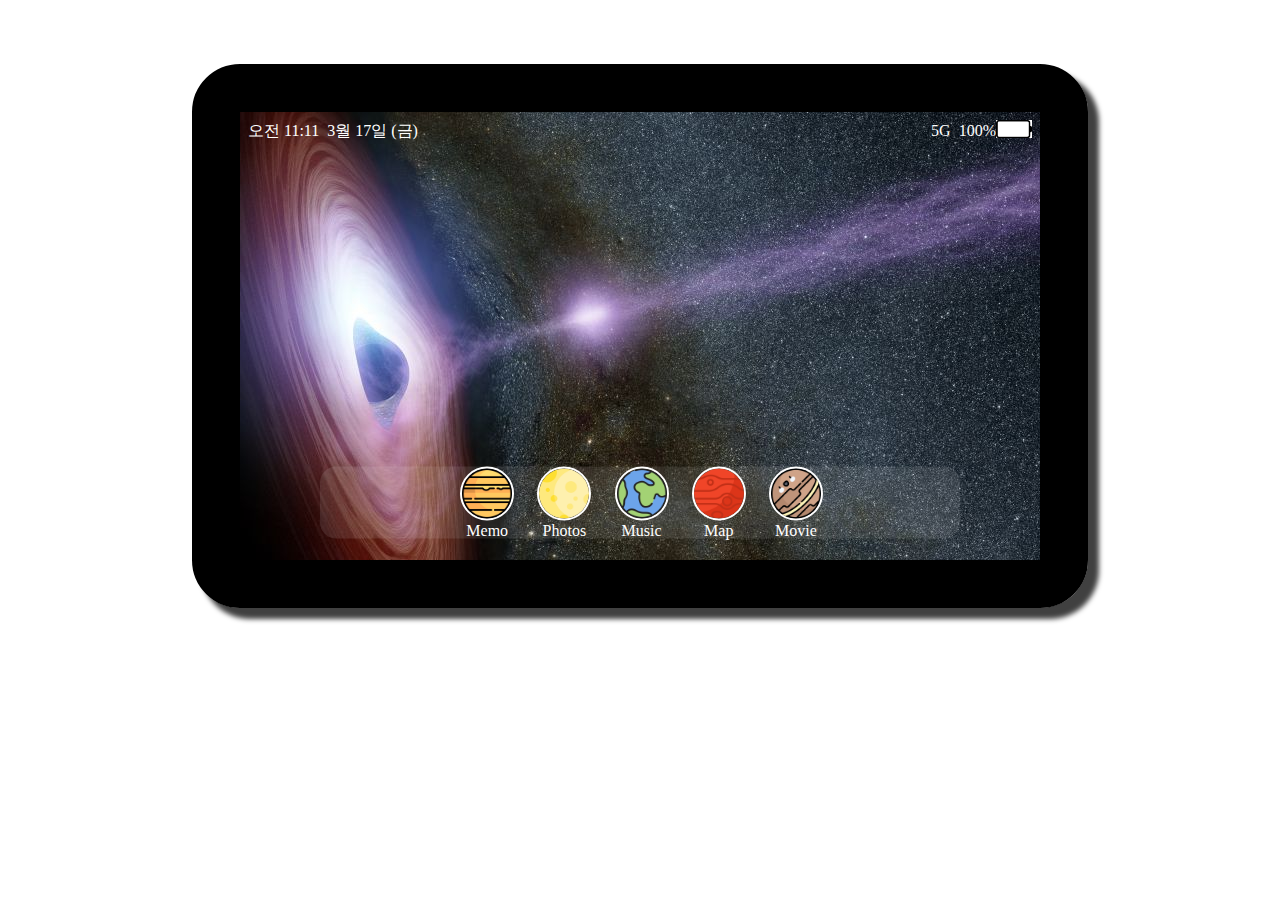
==== index.html @ 0f0551ac "fix: api key hide" ====
<!DOCTYPE html>
<html lang="en">
  <head>
    <title>정찬진 자기소개 페이지</title>
    <meta charset="UTF-8" />
    <meta http-equiv="X-UA-Compatible" content="IE=edge" />
    <meta name="viewport" content="width=device-width, initial-scale=1.0" />
    <link rel="stylesheet" href="style.css" />
    <link rel="preconnect" href="https://fonts.googleapis.com" />
    <link rel="preconnect" href="https://fonts.gstatic.com" crossorigin />
    <link
      href="https://fonts.googleapis.com/css2?family=Roboto+Condensed:wght@300&display=swap"
      rel="stylesheet"
    />
    <style>
      #map{
        margin-top: 5px;
        width: 90%;
        height: 410px;
      }
    </style>
    <script src="https://ajax.googleapis.com/ajax/libs/jquery/3.6.0/jquery.min.js"></script>
    <script src="./main.js"></script>
    <script>
      function initMap() {
        var myLatLng = {lat: 37.5665, lng: 126.9780};
        var map = new google.maps.Map(document.getElementById('map'), {
          zoom: 17,
          center: myLatLng
        });
        var marker = new google.maps.Marker({
          position: myLatLng,
          map: map,
          title: 'Hello World!'
        });
      }
    </script>
  </head>
  <body>
    <div class="container">
      <div class="tablet-container">
        <div class="header-conatiner">
          <div class="header-content">오전 11:11</div>
          <div class="header-content">3월 17일 (금)</div>
          <div class="header-content">5G</div>
          <div class="header-content">100%</div>
          <div class="header-content">
            <img src="./images/battery.jpeg" alt="battery" />
          </div>
        </div>
        <!-- Memo 섹션 -->
        <div class="body-container" id="memo" style="display: none">
          <div class="body-content1">이름 : 정찬진</div>
          <div class="body-content1">생년월일 : 1998.06.29</div>
          <div class="body-content1">취미 : 음악듣기<br>&emsp;&emsp;&ensp;카페가기<br>&nbsp;&ensp;혼자여행가기</div>
          <div class="body-content1">MBTI : E(60%)<br>&emsp;&emsp;&emsp;S(55%)<br>&emsp;&emsp;&emsp;F(53%)<br>&emsp;&emsp;&emsp;P(68%)<br>ver.2023/03/19</div>
          <div class="body-content1" style="padding: 1rem;">소프트웨어학과 4학년<br>열심히 하자!</div>
          <div class="body-content1">음악 취향 : Toil <br>&emsp;&nbsp;Charlie Puth <br>&emsp;&emsp;&emsp;&emsp;Lauv <br>&emsp;&emsp;&emsp;&emsp;Grio</div>
          <button class="body-btn" id="memo" onclick="hideMemo()">X</button>
        </div>
        <!-- Photo 섹션 -->
        <div class="body-container" id="photo" style="display: none">
          <p>2023/01/16<br>부산시</p>
          <div class="body-photo"><img class="img" src="./images/photo_page/photo1.jpeg" alt=""></div>
          <div class="body-photo"><img class="img" src="./images/photo_page/photo2.jpeg" alt=""></div>
          <div class="body-photo"><img class="img" src="./images/photo_page/photo3.jpeg" alt=""></div>
          <div class="body-photo"><img class="img" src="./images/photo_page/photo4.jpeg" alt=""></div>
          <p>2022/11/24<br>제주시</p>
          <div class="body-photo"><img class="img" src="./images/photo_page/photo5.jpeg" alt=""></div>
          <div class="body-photo"><img class="img" src="./images/photo_page/photo6.jpeg" alt=""></div>
          <div class="body-photo"><img class="img" src="./images/photo_page/photo7.jpeg" alt=""></div>
          <div class="body-photo"><img class="img" src="./images/photo_page/photo8.jpeg" alt=""></div>
          <p>2022~2023<br>달 사진</p>
          <div class="body-photo"><img class="img" src="./images/photo_page/photo9.webp" alt=""></div>
          <div class="body-photo"><img class="img" src="./images/photo_page/photo10.jpeg" alt=""></div>
          <div class="body-photo"><img class="img" src="./images/photo_page/photo11.jpeg" alt=""></div>
          <div class="body-photo"><img class="img" src="./images/photo_page/photo12.jpeg" alt=""></div>
          <div class="body-photo"><img class="img" src="./images/photo_page/photo13.jpeg" alt=""></div>
          <div class="body-photo"><img class="img" src="./images/photo_page/photo14.jpeg" alt=""></div>
          <button class="body-btn" id="photo" onclick="hidePhoto()">X</button>
        </div>
        <!-- Music 섹션 -->
        <div class="body-container" id="music" style="display: none">
          <div class="body-music">
            <img class="cover-img" src="./images/music_page/toil.jpeg" alt="">
            <h1 style="margin-top: 5px;">토일-끝말잇기</h1>
            <audio controls>
              <source src="./audio/toil.mp3" type="audio/mp3">
            </audio>
          </div>
          <div class="body-music"></div>
          <div class="body-music"></div>
          <div class="body-music"></div>
          <button class="body-btn" id="music" onclick="hideMusic()">X</button>
        </div>
        <!-- Map 섹션 -->
				<div class="body-container" id="map" style="display: none">
          <div class="body-map" onload="initMap()"></div>
					<button class="body-btn" id="map" onclick="hideMap()" style="position: relative; z-index: 999;">X</button>
				</div>
        <!-- Movie 섹션 -->
				<div class="body-container" id="movie" style="display: none">
					<div class="body-content1"></div>
					<div class="body-content1"></div>
					<div class="body-content1"></div>
					<div class="body-content1"></div>
					<button class="body-btn" id="movie" onclick="hideMovie()">X</button>
				</div>
        <div class="footer">
          <ul>
            <li>
              <img
                class="footer-img"
                src="./images/venus.png"
                alt="sun"
                onclick="showMemo()"
              />
              <div class="footer-ex">Memo</div>
            </li>
            <li>
              <img
                class="footer-img"
                src="./images/moon.png"
                alt="venus"
                onclick="showPhoto()"
              />
              <div class="footer-ex">Photos</div>
            </li>
            <li>
              <img
                class="footer-img"
                src="./images/earth.png"
                alt="earth"
                onclick="showMusic()"
              />
              <div class="footer-ex">Music</div>
            </li>
            <li>
              <img
                class="footer-img"
                src="./images/mars.png"
                alt="mars"
                onclick="showMap()"
              />
              <div class="footer-ex">Map</div>
            </li>
            <li>
              <img
                class="footer-img"
                src="./images/saturn.png"
                alt="saturn"
                onclick="showMovie()"
              />
              <div class="footer-ex">Movie</div>
            </li>
          </ul>
        </div>
      </div>
    </div>
  </body>
</html>
---- style.css ----
@import url(reset.css);
@font-face {
  font-family: "GangwonEdu_OTFBoldA";
  src: url("https://cdn.jsdelivr.net/gh/projectnoonnu/noonfonts_2201-2@1.0/GangwonEdu_OTFBoldA.woff")
    format("woff");
  font-weight: normal;
  font-style: normal;
}

.body {
  width: 16px;
  height: 16px;
}
.container {
  display: flex;
  justify-content: center;
  align-items: center;
  margin: 4rem 0 0 0;
  gap: 3rem;
}

.tablet-container {
  box-shadow: 10px 10px 5px 1px rgba(0, 0, 0, 0.75);
  -webkit-box-shadow: 10px 10px 5px 1px rgba(0, 0, 0, 0.75);
  -moz-box-shadow: 10px 10px 5px 1px rgba(0, 0, 0, 0.75);
  position: relative;
  border-radius: 3rem;
  border: 3rem solid #000;
  width: 50rem;
  height: 28rem;
  background-image: url(./images/home.jpeg);
}
/* flex 속성 이용해서 space-between 으로 양쪽 끝으로 배치 */
/* padding으로 상,좌,우 0.5rem 씩 간격 주기 */
.header-conatiner {
  display: flex;
  color: #fff;
  justify-content: space-between;
  align-items: center;
  padding: 0.5rem 0.5rem 0 0.5rem;
}

/* 1번, 2번 왼쪽 정렬 */
.header-content:nth-child(1) {
  margin-right: 0.5rem;
}
.header-content:nth-child(2) {
  margin-right: auto;
}
/* 3번, 4번 오른쪽 정렬 */
.header-content:nth-child(3) {
  margin-left: auto;
}

.header-content:nth-child(4) {
  margin-left: 0.5rem;
}
.header-conatiner img{
    width: 36px;
    height: 18px;
    /* background-color: #fff; */
}
.body-container {
  position: relative;
  display: flex;
  flex-direction: row;
  flex-wrap: wrap;
  justify-content: center;
  color: #fff;
  background-color: #000;
  font-weight: 300;
  overflow: scroll;
  gap: 1rem;
  padding: 0.5rem 0 0 0.5rem;
  z-index: 100;
  height: 93%;
}
.body-content1{
  padding: 1rem;
  display: flex;
  justify-content: center;
  align-items: center;
    background-color: #fff;
    color: #000;
    width: 10rem;
    height: 10rem;
    transition: all 0.4s ease;
}
.body-photo{
  display: flex;
  justify-content: center;
  align-items: center;
    /* background-color: #fff; */
    width: 10rem;
    height: 10rem;
    transition: all 0.4s ease;
}
.body-music{
  padding: 1rem;
  display: flex;
  flex-direction: column;
  justify-content: center;
  align-items: center;
    color: #000;
    font-style: bold;
    width: 15rem;
    height: 15rem;
    transition: all 0.4s ease;
}
audio{
  width: 100%;
}
div.body-music {
  background-color: #efefef;
}
.img{
  min-width: 100%;
  max-height: 100%;
  object-fit: contain;
}
.cover-img{
  min-width: 100%;
  max-height: 80%;
  object-fit: contain;

}
div.body-content1{
    overflow: scroll;
}
div.body-photo{
  overflow: scroll;
}
div.body-music{
  overflow: scroll;
}
.body-content1:hover{
  transform: scale(1.5);
}
.body-photo:hover{
  transform: scale(1.5);
}
.body-music:hover{
  transform: scale(1.2);
}
.body-map{
  width: 100%;
  height: 400px;
}
.body-btn{
    width: 1.3rem;
    height: 1.3rem;
    position: fixed;
    top: 9.5rem;
    right: 10rem;
    border-radius: 30%;
    padding: 0;
    text-align: center;
    z-index: 999;
}
.map{
  width: 100%;
  height: 300px;
}
.box {
  width: 3rem;
  height: 3rem;
  background-color: #fff;
  z-index: 1;
}
.footer {
  background-color: rgba(255,255,255,0.1);
  border-radius: 1rem;
  position: absolute;
  bottom: 0%;
  width: 80%;
  left: 50%;
  transform: translate(-50%, -30%);
  z-index: 2;
}
/* transfrom => 가운데 정렬 */
.footer ul {
  margin: 0;
  padding: 0;
  display: flex;
  list-style: none;
  justify-content: center;
  z-index: 2;
}

.footer li {
  margin: 0 10px;
  padding: 0;
  display: flex;
  flex-direction: column;
  align-items: center;
  z-index: 2;
}

.footer-img {
  display: block;
  width: 50px;
  height: 50px;
  /* background-color: #fff; */
  border: 2px solid #fff;
  border-radius: 50%;
  text-align: center;
  text-decoration: none;
  color: #333;
  transition: all 0.3s ease-in-out;
  margin-left: 0.2rem;
  z-index: 2;
}

.footer-img:hover {
  transform: scale(1.2);
  border: 2px solid #000;
}
.footer-ex{
    color: #fff;
    text-decoration: dotted;
    padding:0.1rem 0 0 0.2rem;
    text-align: center;
}
/* .footer-img{
    width: 3rem;
    height: 3rem;
} */
#noneDiv {
    transition: all 1s ease; /* all은 모든 속성에 대해 transition 효과를 적용한다는 의미입니다. 1s는 transition 지속 시간을 나타냅니다. ease는 transition의 속도 곡선을 지정합니다. */
  }
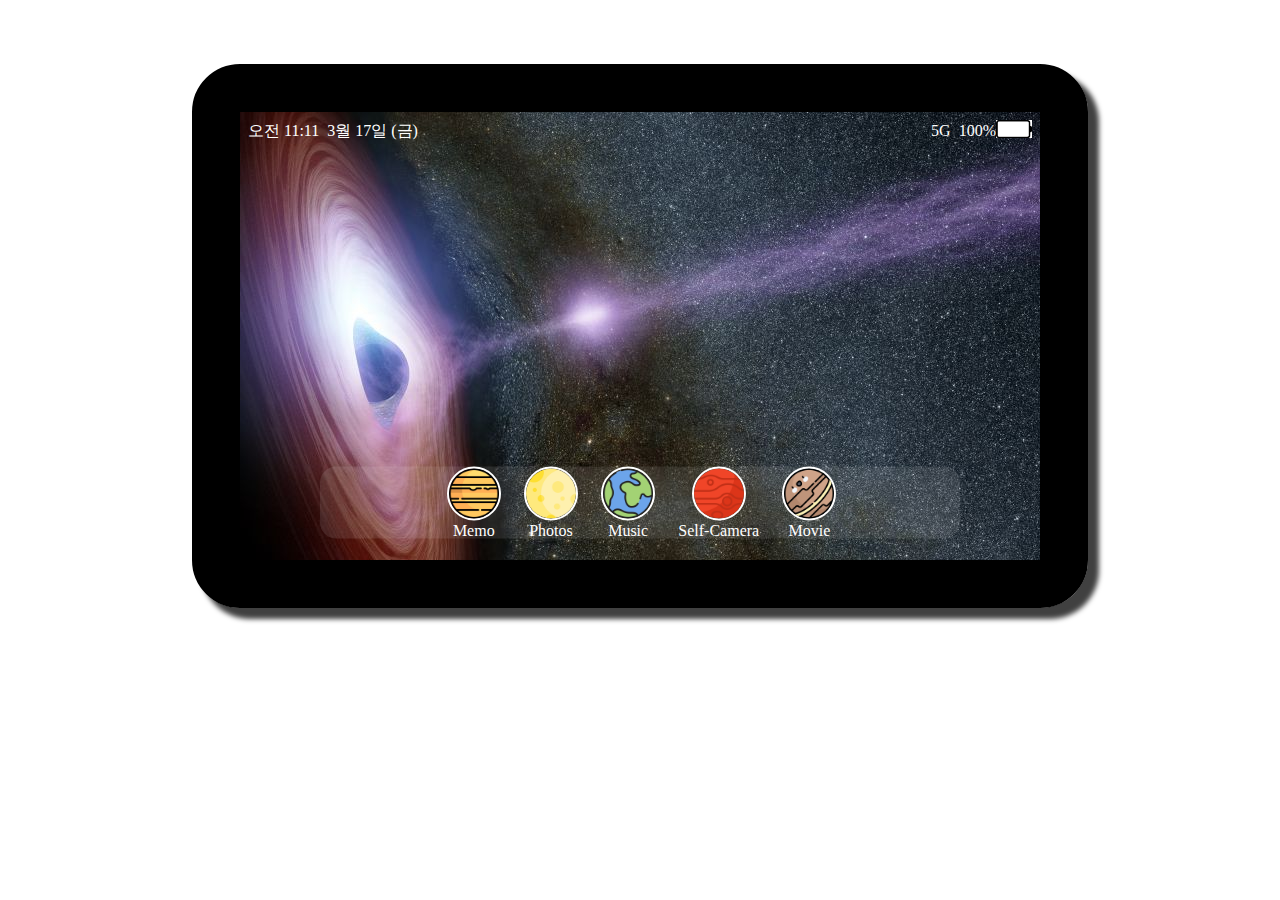
==== commit 0c5e6efe: "." ====
--- a/index.html
+++ b/index.html
@@ -49,13 +49,14 @@
           </div>
         </div>
         <!-- Memo 섹션 -->
+        
         <div class="body-container" id="memo" style="display: none">
           <div class="body-content1">이름 : 정찬진</div>
           <div class="body-content1">생년월일 : 1998.06.29</div>
           <div class="body-content1">취미 : 음악듣기<br>&emsp;&emsp;&ensp;카페가기<br>&nbsp;&ensp;혼자여행가기</div>
           <div class="body-content1">MBTI : E(60%)<br>&emsp;&emsp;&emsp;S(55%)<br>&emsp;&emsp;&emsp;F(53%)<br>&emsp;&emsp;&emsp;P(68%)<br>ver.2023/03/19</div>
-          <div class="body-content1" style="padding: 1rem;">소프트웨어학과 4학년<br>열심히 하자!</div>
           <div class="body-content1">음악 취향 : Toil <br>&emsp;&nbsp;Charlie Puth <br>&emsp;&emsp;&emsp;&emsp;Lauv <br>&emsp;&emsp;&emsp;&emsp;Grio</div>
+          <div class="body-content1" style="padding: 1rem;">여기 앱에 있는<br>목록들은 전부<br>제 최애들이에요</div>
           <button class="body-btn" id="memo" onclick="hideMemo()">X</button>
         </div>
         <!-- Photo 섹션 -->
@@ -83,27 +84,57 @@
         <div class="body-container" id="music" style="display: none">
           <div class="body-music">
             <img class="cover-img" src="./images/music_page/toil.jpeg" alt="">
-            <h1 style="margin-top: 5px;">토일-끝말잇기</h1>
+            <h1 style="margin-top: 5px;">Toil-끝말잇기</h1>
             <audio controls>
               <source src="./audio/toil.mp3" type="audio/mp3">
             </audio>
           </div>
-          <div class="body-music"></div>
-          <div class="body-music"></div>
-          <div class="body-music"></div>
+          <div class="body-music">
+            <img class="cover-img" src="./images/music_page/justin.jpeg" alt="">
+            <h1 style="margin-top: 5px;">Justin Bieber-What do you mean</h1>
+            <audio controls>
+              <source src="./audio/bieber.mp3" type="audio/mp3">
+            </audio>
+          </div>
+          <div class="body-music">
+            <img class="cover-img" src="./images/music_page/lauv.jpeg" alt="">
+            <h1 style="margin-top: 5px;">Lauv-All 4 Nothing</h1>
+            <audio controls>
+              <source src="./audio/lauv.mp3" type="audio/mp3">
+            </audio>
+          </div>
+          <div class="body-music">
+            <img class="cover-img" src="./images/music_page/benson.jpeg" alt="">
+            <h1 style="margin-top: 5px;">Benson Bonne-Sugar-Sweet</h1>
+            <audio controls>
+              <source src="./audio/benson.mp3" type="audio/mp3">
+            </audio>
+          </div>
           <button class="body-btn" id="music" onclick="hideMusic()">X</button>
         </div>
         <!-- Map 섹션 -->
-				<div class="body-container" id="map" style="display: none">
-          <div class="body-map" onload="initMap()"></div>
-					<button class="body-btn" id="map" onclick="hideMap()" style="position: relative; z-index: 999;">X</button>
+				<div class="body-container" id="camera" style="display: none">
+          <img src="./images/squid.jpeg" alt="">
+					<button class="body-btn" id="camera" onclick="hideCamera()">X</button>
 				</div>
         <!-- Movie 섹션 -->
 				<div class="body-container" id="movie" style="display: none">
-					<div class="body-content1"></div>
-					<div class="body-content1"></div>
-					<div class="body-content1"></div>
-					<div class="body-content1"></div>
+					<div class="body-music">
+            <img class="cover-img" src="./images/movie_page/movie1.jpeg" alt="">
+            <h1 style="margin-top: 5px;">어바웃 타임<br><br>★★★★★</h1>
+          </div>
+          <div class="body-music">
+            <img class="cover-img" src="./images/movie_page/movie2.jpeg" alt="">
+            <h1 style="margin-top: 5px;">스즈메의 문단속<br><br>&emsp;★★★★★</h1>
+          </div>
+          <div class="body-music">
+            <img class="cover-img" src="./images/movie_page/movie3.jpeg" alt="">
+            <h1 style="margin-top: 5px;">캐치 미 이프 유 캔<br><br>&emsp;★★★★☆</h1>
+          </div>
+          <div class="body-music">
+            <img class="cover-img" src="./images/movie_page/movie4.jpeg" alt="">
+            <h1 style="margin-top: 5px;">그 시절 우리가 좋아했던 소녀<br><br>&emsp;&emsp;&emsp;&ensp;★★★★★</h1>
+          </div>
 					<button class="body-btn" id="movie" onclick="hideMovie()">X</button>
 				</div>
         <div class="footer">
@@ -140,9 +171,9 @@
                 class="footer-img"
                 src="./images/mars.png"
                 alt="mars"
-                onclick="showMap()"
+                onclick="showCamera()"
               />
-              <div class="footer-ex">Map</div>
+              <div class="footer-ex">Self-Camera</div>
             </li>
             <li>
               <img
--- a/style.css
+++ b/style.css
@@ -151,7 +151,7 @@
     height: 1.3rem;
     position: fixed;
     top: 9.5rem;
-    right: 10rem;
+    right: 22rem;
     border-radius: 30%;
     padding: 0;
     text-align: center;
@@ -228,4 +228,3 @@
 #noneDiv {
     transition: all 1s ease; /* all은 모든 속성에 대해 transition 효과를 적용한다는 의미입니다. 1s는 transition 지속 시간을 나타냅니다. ease는 transition의 속도 곡선을 지정합니다. */
   }
-  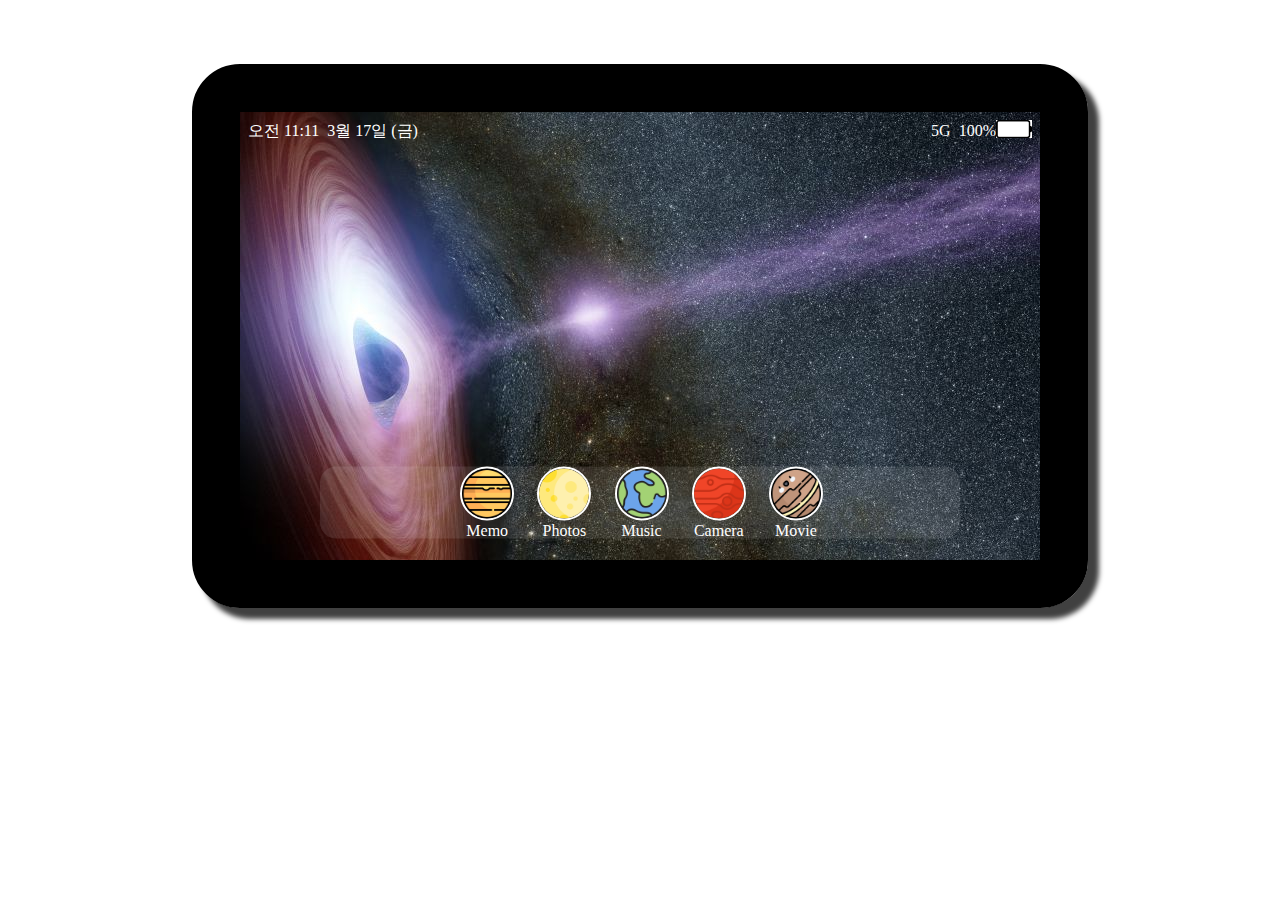
==== commit 367d5533: "fix: size" ====
--- a/index.html
+++ b/index.html
@@ -21,20 +21,7 @@
     </style>
     <script src="https://ajax.googleapis.com/ajax/libs/jquery/3.6.0/jquery.min.js"></script>
     <script src="./main.js"></script>
-    <script>
-      function initMap() {
-        var myLatLng = {lat: 37.5665, lng: 126.9780};
-        var map = new google.maps.Map(document.getElementById('map'), {
-          zoom: 17,
-          center: myLatLng
-        });
-        var marker = new google.maps.Marker({
-          position: myLatLng,
-          map: map,
-          title: 'Hello World!'
-        });
-      }
-    </script>
+  
   </head>
   <body>
     <div class="container">
@@ -49,7 +36,6 @@
           </div>
         </div>
         <!-- Memo 섹션 -->
-        
         <div class="body-container" id="memo" style="display: none">
           <div class="body-content1">이름 : 정찬진</div>
           <div class="body-content1">생년월일 : 1998.06.29</div>
@@ -173,7 +159,7 @@
                 alt="mars"
                 onclick="showCamera()"
               />
-              <div class="footer-ex">Self-Camera</div>
+              <div class="footer-ex">Camera</div>
             </li>
             <li>
               <img
@@ -189,4 +175,4 @@
       </div>
     </div>
   </body>
-</html>
+</html>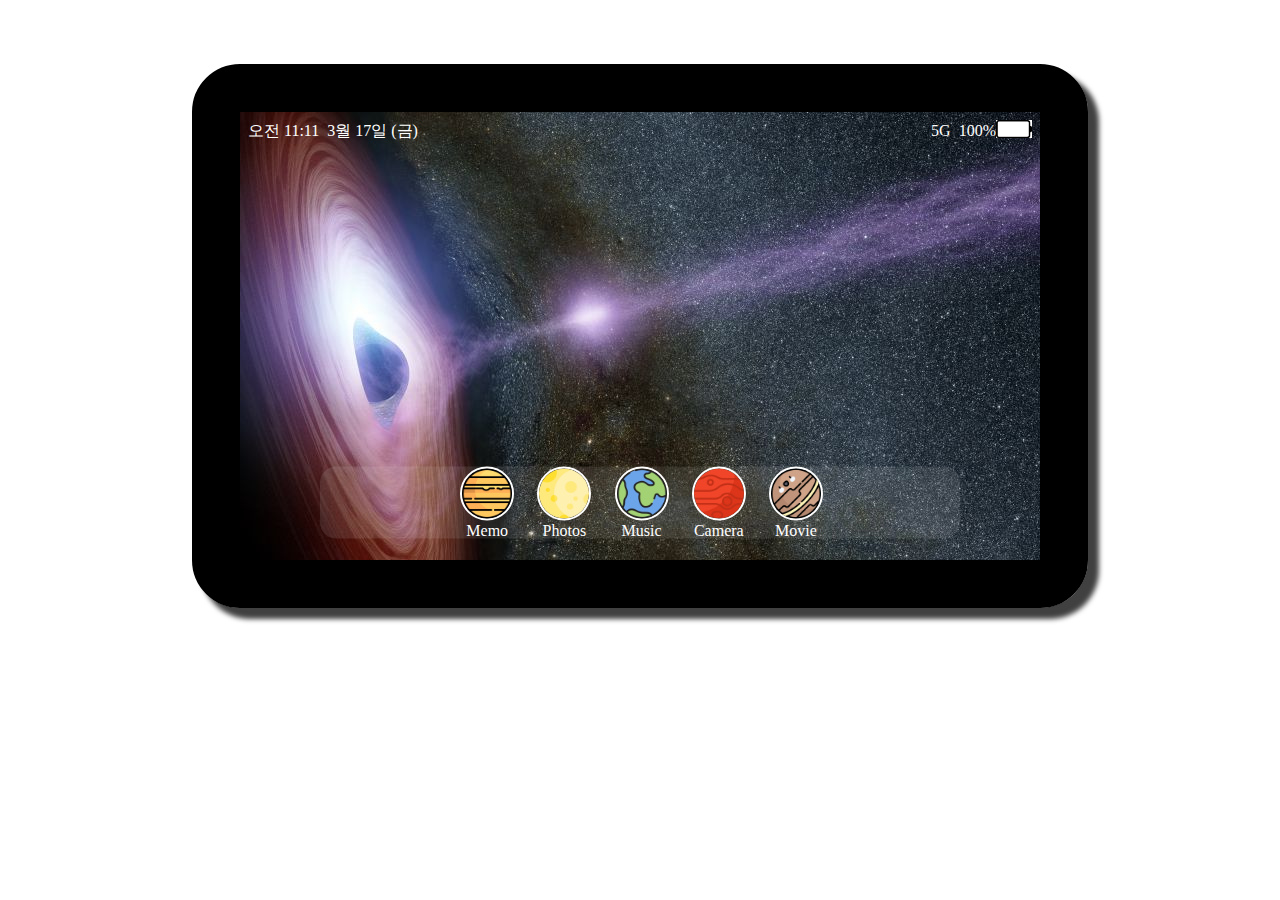
==== commit 8469f3f7: "docs: squid_img" ====
--- a/index.html
+++ b/index.html
@@ -37,11 +37,11 @@
         </div>
         <!-- Memo 섹션 -->
         <div class="body-container" id="memo" style="display: none">
-          <div class="body-content1">이름 : 정찬진</div>
-          <div class="body-content1">생년월일 : 1998.06.29</div>
-          <div class="body-content1">취미 : 음악듣기<br>&emsp;&emsp;&ensp;카페가기<br>&nbsp;&ensp;혼자여행가기</div>
-          <div class="body-content1">MBTI : E(60%)<br>&emsp;&emsp;&emsp;S(55%)<br>&emsp;&emsp;&emsp;F(53%)<br>&emsp;&emsp;&emsp;P(68%)<br>ver.2023/03/19</div>
-          <div class="body-content1">음악 취향 : Toil <br>&emsp;&nbsp;Charlie Puth <br>&emsp;&emsp;&emsp;&emsp;Lauv <br>&emsp;&emsp;&emsp;&emsp;Grio</div>
+          <div class="body_content1" onclick="rotate()">이름</div>
+          <div class="body_content2" onclick="rotate1()">생년월일</div>
+          <div class="body_content3" onclick="rotate2()">취미</div>
+          <div class="body_content4" onclick="rotate3()">MBTI</div>
+          <div class="body_content5" onclick="rotate4()">음악 취향</div>
           <div class="body-content1" style="padding: 1rem;">여기 앱에 있는<br>목록들은 전부<br>제 최애들이에요</div>
           <button class="body-btn" id="memo" onclick="hideMemo()">X</button>
         </div>
@@ -91,33 +91,39 @@
           </div>
           <div class="body-music">
             <img class="cover-img" src="./images/music_page/benson.jpeg" alt="">
-            <h1 style="margin-top: 5px;">Benson Bonne-Sugar-Sweet</h1>
+            <h1 style="margin-top: 5px;">Benson Boone-Sugar Sweet</h1>
             <audio controls>
               <source src="./audio/benson.mp3" type="audio/mp3">
             </audio>
           </div>
           <button class="body-btn" id="music" onclick="hideMusic()">X</button>
         </div>
-        <!-- Map 섹션 -->
-				<div class="body-container" id="camera" style="display: none">
-          <img src="./images/squid.jpeg" alt="">
+        <!-- Camera 섹션 -->
+				<div class="camera-container" id="camera" style="display: none">
+          <div class="camera"></div>
+          <img class="camera-angle" src="./images/squid_img.jpeg" alt="squid">
+          <div class="camera">
+            <div class="camera-btn"><div class="camera-rotate">↻</div></div>
+            <div class="camera-btn"><div class="camera-air">🔴</div></div>
+            <div class="camera-btn"><img class="camera-img" src="./images/movie_page/movie1.jpeg" alt=""></div>
+          </div>
 					<button class="body-btn" id="camera" onclick="hideCamera()">X</button>
 				</div>
         <!-- Movie 섹션 -->
 				<div class="body-container" id="movie" style="display: none">
-					<div class="body-music">
+					<div class="body-movie">
             <img class="cover-img" src="./images/movie_page/movie1.jpeg" alt="">
             <h1 style="margin-top: 5px;">어바웃 타임<br><br>★★★★★</h1>
           </div>
-          <div class="body-music">
+          <div class="body-movie">
             <img class="cover-img" src="./images/movie_page/movie2.jpeg" alt="">
             <h1 style="margin-top: 5px;">스즈메의 문단속<br><br>&emsp;★★★★★</h1>
           </div>
-          <div class="body-music">
+          <div class="body-movie">
             <img class="cover-img" src="./images/movie_page/movie3.jpeg" alt="">
             <h1 style="margin-top: 5px;">캐치 미 이프 유 캔<br><br>&emsp;★★★★☆</h1>
           </div>
-          <div class="body-music">
+          <div class="body-movie">
             <img class="cover-img" src="./images/movie_page/movie4.jpeg" alt="">
             <h1 style="margin-top: 5px;">그 시절 우리가 좋아했던 소녀<br><br>&emsp;&emsp;&emsp;&ensp;★★★★★</h1>
           </div>
--- a/style.css
+++ b/style.css
@@ -13,31 +13,30 @@
 }
 .container {
   display: flex;
-  justify-content: center;
-  align-items: center;
   margin: 4rem 0 0 0;
   gap: 3rem;
-}
-
+  justify-content: center;
+  align-items: center;
+}
 .tablet-container {
   box-shadow: 10px 10px 5px 1px rgba(0, 0, 0, 0.75);
   -webkit-box-shadow: 10px 10px 5px 1px rgba(0, 0, 0, 0.75);
   -moz-box-shadow: 10px 10px 5px 1px rgba(0, 0, 0, 0.75);
   position: relative;
+  width: 50rem;
+  height: 28rem;
   border-radius: 3rem;
   border: 3rem solid #000;
-  width: 50rem;
-  height: 28rem;
   background-image: url(./images/home.jpeg);
 }
 /* flex 속성 이용해서 space-between 으로 양쪽 끝으로 배치 */
 /* padding으로 상,좌,우 0.5rem 씩 간격 주기 */
 .header-conatiner {
   display: flex;
-  color: #fff;
+  padding: 0.5rem 0.5rem 0 0.5rem;
+  color: #fff;
+  align-items: center;
   justify-content: space-between;
-  align-items: center;
-  padding: 0.5rem 0.5rem 0 0.5rem;
 }
 
 /* 1번, 2번 왼쪽 정렬 */
@@ -51,126 +50,233 @@
 .header-content:nth-child(3) {
   margin-left: auto;
 }
-
 .header-content:nth-child(4) {
   margin-left: 0.5rem;
 }
-.header-conatiner img{
-    width: 36px;
-    height: 18px;
-    /* background-color: #fff; */
+.header-conatiner img {
+  width: 36px;
+  height: 18px;
 }
 .body-container {
+  display: flex;
   position: relative;
-  display: flex;
+  height: 93%;
+  padding: 0.5rem 0 0 0.5rem;
+  background-color: rgba(0,0,0,0.7);
+  color: #fff;
+  font-weight: 300;
   flex-direction: row;
   flex-wrap: wrap;
   justify-content: center;
-  color: #fff;
-  background-color: #000;
-  font-weight: 300;
   overflow: scroll;
   gap: 1rem;
-  padding: 0.5rem 0 0 0.5rem;
   z-index: 100;
-  height: 93%;
-}
-.body-content1{
-  padding: 1rem;
-  display: flex;
-  justify-content: center;
-  align-items: center;
-    background-color: #fff;
-    color: #000;
-    width: 10rem;
-    height: 10rem;
-    transition: all 0.4s ease;
-}
-.body-photo{
-  display: flex;
-  justify-content: center;
-  align-items: center;
-    /* background-color: #fff; */
-    width: 10rem;
-    height: 10rem;
-    transition: all 0.4s ease;
-}
-.body-music{
-  padding: 1rem;
-  display: flex;
+}
+.body-content1 {
+  display: flex;
+  width: 10rem;
+  height: 10rem;
+  padding: 1rem;
+  border-radius: 10%;
+  background-color: #fff;
+  color: #000;
+  justify-content: center;
+  align-items: center;
+  transition: all 0.4s ease;
+}
+.body_content1 {
+  display: flex;
+  width: 10rem;
+  height: 10rem;
+  padding: 1rem;
+  border-radius: 10%;
+  background-color: #fff;
+  color: #000;
+  justify-content: center;
+  align-items: center;
+  transition: all 0.4s ease;
+}
+.body_content2 {
+  display: flex;
+  width: 10rem;
+  height: 10rem;
+  padding: 1rem;
+  border-radius: 10%;
+  background-color: #fff;
+  color: #000;
+  justify-content: center;
+  align-items: center;
+  transition: all 0.4s ease;
+}
+.body_content3 {
+  display: flex;
+  width: 10rem;
+  height: 10rem;
+  padding: 1rem;
+  border-radius: 10%;
+  background-color: #fff;
+  color: #000;
+  justify-content: center;
+  align-items: center;
+  transition: all 0.4s ease;
+}
+.body_content4 {
+  display: flex;
+  width: 10rem;
+  height: 10rem;
+  padding: 1rem;
+  border-radius: 10%;
+  background-color: #fff;
+  color: #000;
+  justify-content: center;
+  align-items: center;
+  transition: all 0.4s ease;
+}
+.body_content5 {
+  display: flex;
+  width: 10rem;
+  height: 10rem;
+  padding: 1rem;
+  border-radius: 10%;
+  background-color: #fff;
+  color: #000;
+  justify-content: center;
+  align-items: center;
+  transition: all 0.4s ease;
+}
+.body-photo {
+  display: flex;
+  /* background-color: #fff; */
+  width: 10rem;
+  height: 10rem;
+  justify-content: center;
+  align-items: center;
+  transition: all 0.4s ease;
+}
+.body-music {
+  display: flex;
+  width: 15rem;
+  height: 15rem;
+  padding: 1rem;
+  color: #fff;
+  border-radius: 10%;
+  font-style: bold;
   flex-direction: column;
   justify-content: center;
   align-items: center;
-    color: #000;
-    font-style: bold;
-    width: 15rem;
-    height: 15rem;
-    transition: all 0.4s ease;
-}
-audio{
+  transition: all 0.4s ease;
+}
+.body-movie {
+  display: flex;
+  width: 15rem;
+  height: 15rem;
+  padding: 1rem;
+  color: #fff;
+  border-radius: 10%;
+  font-style: bold;
+  flex-direction: column;
+  justify-content: center;
+  align-items: center;
+  transition: all 0.4s ease;
+}
+audio {
   width: 100%;
 }
-div.body-music {
-  background-color: #efefef;
-}
-.img{
+.img {
   min-width: 100%;
   max-height: 100%;
   object-fit: contain;
 }
-.cover-img{
+.cover-img {
   min-width: 100%;
   max-height: 80%;
   object-fit: contain;
-
-}
-div.body-content1{
-    overflow: scroll;
-}
-div.body-photo{
-  overflow: scroll;
-}
-div.body-music{
-  overflow: scroll;
-}
-.body-content1:hover{
+}
+.body-photo:hover {
   transform: scale(1.5);
 }
-.body-photo:hover{
-  transform: scale(1.5);
-}
-.body-music:hover{
+.body-music:hover {
   transform: scale(1.2);
 }
-.body-map{
+.body-movie:hover {
+  transform: scale(1.2);
+}
+.body-map {
   width: 100%;
   height: 400px;
 }
-.body-btn{
-    width: 1.3rem;
-    height: 1.3rem;
-    position: fixed;
-    top: 9.5rem;
-    right: 22rem;
-    border-radius: 30%;
-    padding: 0;
-    text-align: center;
-    z-index: 999;
-}
-.map{
+.body-btn {
+  position: absolute;
+  width: 1.3rem;
+  height: 1.3rem;
+  padding: 0;
+  border-radius: 30%;
+  top: 2rem;
+  right: 3rem;
+  text-align: center;
+  z-index: 999;
+}
+.map {
   width: 100%;
   height: 300px;
 }
-.box {
+.camera-container {
+  display: flex;
+  position: relative;
+  height: 94%;
+  background: rgb(0, 0, 0);
+  color: #fff;
+  font-weight: 300;
+  flex-direction: row;
+  flex-wrap: wrap;
+  justify-content: center;
+  overflow: scroll;
+  z-index: 100;
+}
+.camera{
+  display: flex;
+  flex-direction: column;
+  background-color: rgb(0,0,0);
+  justify-content: center;
+  align-items: center;
+  flex: 1.5;
+  gap: 4rem;
+}
+.camera-angle{
+  flex:7;
+  height: 100%;
+}
+.camera-btn{
   width: 3rem;
   height: 3rem;
-  background-color: #fff;
-  z-index: 1;
+  border-radius: 100%;
+  display: flex;
+  justify-content: center;
+  align-items: center;
+  background-color: #fff;
+}
+.camera-air{
+  font-size: 1.3rem;
+  color: #000;
+  translate: 0.3 ease;
+}
+.camera-air:hover{
+  transform: scale(1.2);
+}
+.camera-rotate{
+  font-size: 2rem;
+  color: #000;
+}
+.camera-img{
+  border-radius: 100%;
+  min-width: 100%;
+  max-height: 100%;
+  object-fit: contain;
 }
 .footer {
-  background-color: rgba(255,255,255,0.1);
+  position: absolute;
+  background-color: rgba(255, 255, 255, 0.1);
   border-radius: 1rem;
-  position: absolute;
   bottom: 0%;
   width: 80%;
   left: 50%;
@@ -179,18 +285,18 @@
 }
 /* transfrom => 가운데 정렬 */
 .footer ul {
+  display: flex;
   margin: 0;
   padding: 0;
-  display: flex;
   list-style: none;
   justify-content: center;
   z-index: 2;
 }
 
 .footer li {
+  display: flex;
   margin: 0 10px;
   padding: 0;
-  display: flex;
   flex-direction: column;
   align-items: center;
   z-index: 2;
@@ -200,12 +306,11 @@
   display: block;
   width: 50px;
   height: 50px;
-  /* background-color: #fff; */
   border: 2px solid #fff;
   border-radius: 50%;
+  color: #333;
   text-align: center;
   text-decoration: none;
-  color: #333;
   transition: all 0.3s ease-in-out;
   margin-left: 0.2rem;
   z-index: 2;
@@ -215,16 +320,13 @@
   transform: scale(1.2);
   border: 2px solid #000;
 }
-.footer-ex{
-    color: #fff;
-    text-decoration: dotted;
-    padding:0.1rem 0 0 0.2rem;
-    text-align: center;
-}
-/* .footer-img{
-    width: 3rem;
-    height: 3rem;
-} */
+.footer-ex {
+  padding: 0.1rem 0 0 0.2rem;
+  color: #fff;
+  text-decoration: dotted;
+  text-align: center;
+}
+
 #noneDiv {
-    transition: all 1s ease; /* all은 모든 속성에 대해 transition 효과를 적용한다는 의미입니다. 1s는 transition 지속 시간을 나타냅니다. ease는 transition의 속도 곡선을 지정합니다. */
-  }
+  transition: all 1s ease; 
+}
